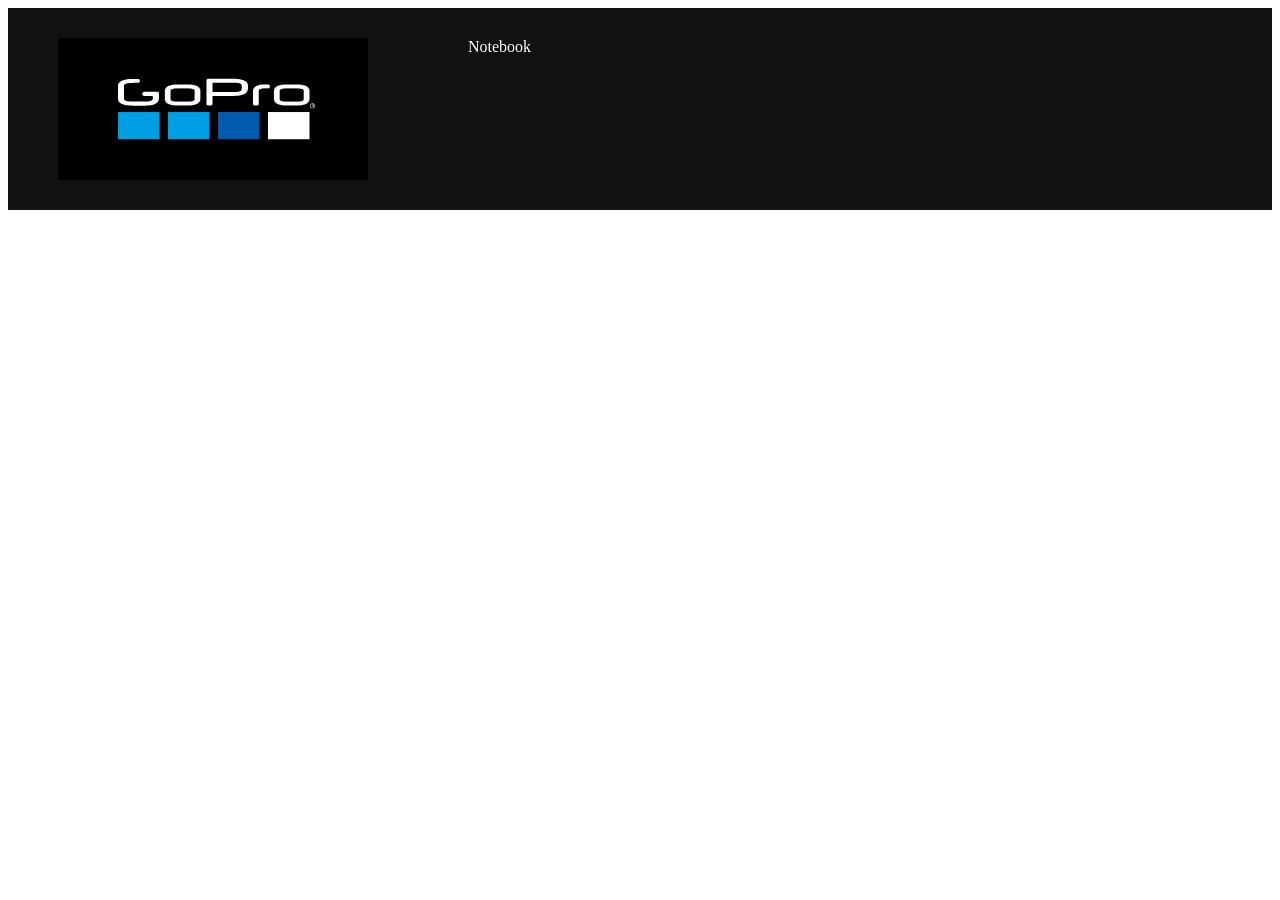
==== src/main/webapp/index.html @ 9d01159f "initial commit" ====
<html>
<head>
    <link rel="stylesheet" type="text/css" href="css/main.css">

    <script src="https://ajax.googleapis.com/ajax/libs/jquery/3.1.1/jquery.min.js"></script>
    <script src="js/main.js"></script>
</head>
<body>
<ul>
    <li>
        <a class="active" href="#home">
            <img src="./images/logo.png" alt="gopro_logo">
        </a>
    </li>
    <li id='navigation'>
        <a href="http://example.com" target="myIframe">Notebook</a>
        <iframe name="myIframe" src="http://example.com"></iframe>
    </li>
</ul>
</body>
</html>
---- src/main/webapp/css/main.css ----
ul {
    list-style-type: none;
    margin: 0;
    padding: 0;
    overflow: hidden;
    background-color: #111;
}

li {
    float: left;
    border-right:2px;
}

li a {
    display: block;
    color: white;
    text-align: center;
    padding: 30px 50px;
    text-decoration: none;
}

li a:hover:not(.active) {
    background-color: #111;
}

.active {
    background-color: #111;
}

ul li iframe {
    display: none;
}

ul li iframe.active {
    display: block;
}

ul li a {
    text-decoration: none;
}
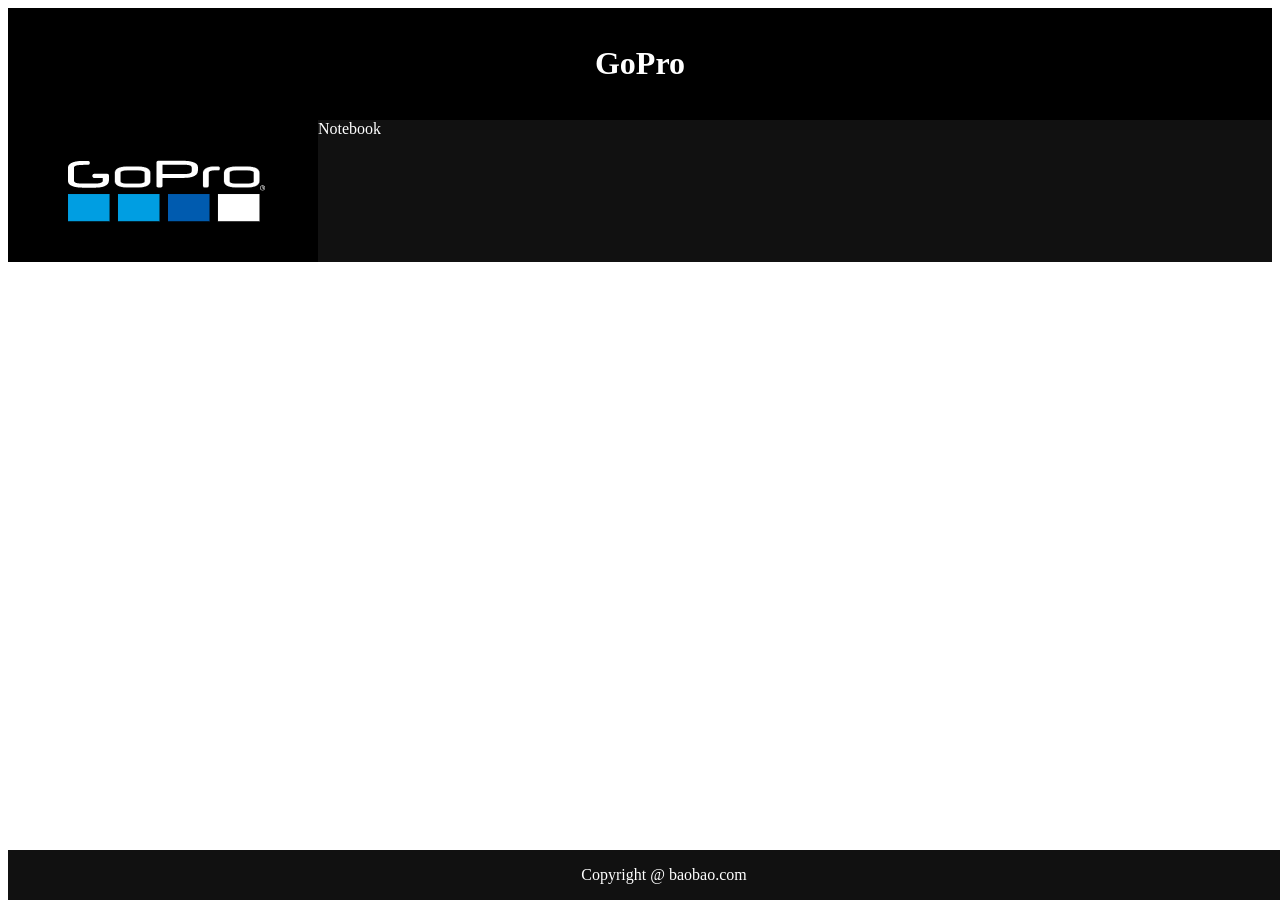
==== commit e52cd2ac: "improve the layout" ====
--- a/src/main/webapp/index.html
+++ b/src/main/webapp/index.html
@@ -6,16 +6,24 @@
     <script src="js/main.js"></script>
 </head>
 <body>
-<ul>
-    <li>
-        <a class="active" href="#home">
-            <img src="./images/logo.png" alt="gopro_logo">
-        </a>
-    </li>
-    <li id='navigation'>
-        <a href="http://example.com" target="myIframe">Notebook</a>
-        <iframe name="myIframe" src="http://example.com"></iframe>
-    </li>
-</ul>
+<header>
+    <h1>GoPro</h1>
+</header>
+<nav>
+    <ul>
+        <li>
+            <a class="active" href="#home">
+                <img src="./images/logo.png" alt="gopro_logo">
+            </a>
+        </li>
+        <li id='navigation'>
+            <a href="http://localhost:10654/notebooks/Untitled.ipynb" target="myIframe">Notebook</a>
+        </li>
+    </ul>
+</nav>
+<article>
+    <iframe name="myIframe" src="http://localhost:10654/notebooks/Untitled.ipynb"></iframe>
+</article>
+<footer>Copyright @ baobao.com</footer>
 </body>
 </html>
--- a/src/main/webapp/css/main.css
+++ b/src/main/webapp/css/main.css
@@ -1,3 +1,20 @@
+
+header, footer {
+    padding: 1em;
+    color: white;
+    background-color: black;
+    clear: left;
+    text-align: center;
+}
+
+footer {
+    background-color: #111;
+    bottom: 0;
+    clear:both;
+    width: 100%;
+    position: fixed;
+}
+
 ul {
     list-style-type: none;
     margin: 0;
@@ -5,6 +22,7 @@
     overflow: hidden;
     background-color: #111;
 }
+
 
 li {
     float: left;
@@ -15,7 +33,6 @@
     display: block;
     color: white;
     text-align: center;
-    padding: 30px 50px;
     text-decoration: none;
 }
 
@@ -27,11 +44,15 @@
     background-color: #111;
 }
 
-ul li iframe {
+article iframe {
+    width: 100%;
+    height: 100%;
+}
+article iframe {
     display: none;
 }
 
-ul li iframe.active {
+article iframe.active {
     display: block;
 }
 
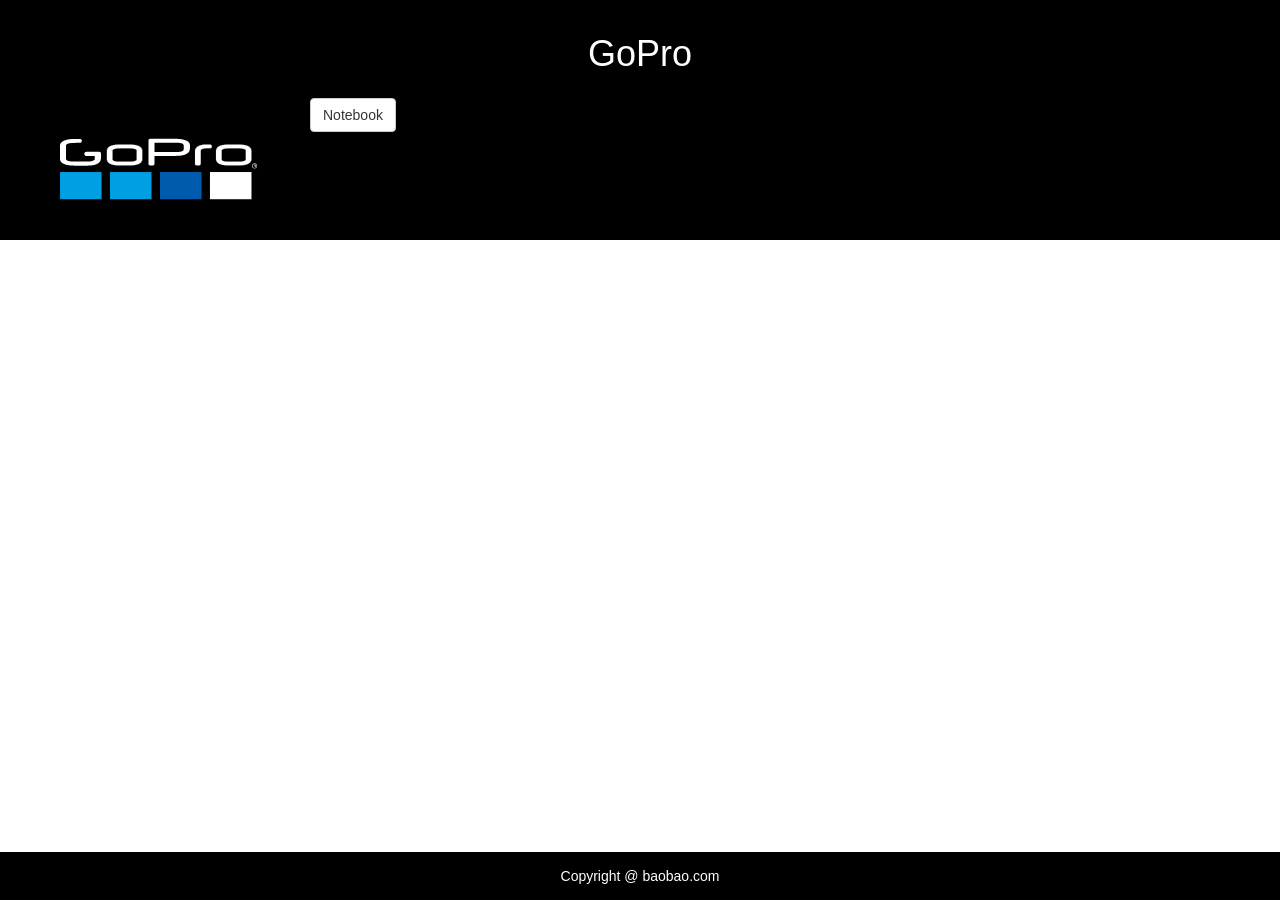
==== commit 2e563d8b: "Add configuration modal" ====
--- a/src/main/webapp/index.html
+++ b/src/main/webapp/index.html
@@ -1,10 +1,18 @@
 <html>
 <head>
+    <title>Notebook Demo</title>
+
+    <meta charset="utf-8">
+    <meta name="viewport" content="width=device-width, initial-scale=1">
+
     <link rel="stylesheet" type="text/css" href="css/main.css">
+    <link rel="stylesheet" href="https://maxcdn.bootstrapcdn.com/bootstrap/3.3.7/css/bootstrap.min.css">
 
     <script src="https://ajax.googleapis.com/ajax/libs/jquery/3.1.1/jquery.min.js"></script>
+    <script src="https://maxcdn.bootstrapcdn.com/bootstrap/3.3.7/js/bootstrap.min.js"></script>
     <script src="js/main.js"></script>
 </head>
+
 <body>
 <header>
     <h1>GoPro</h1>
@@ -16,14 +24,50 @@
                 <img src="./images/logo.png" alt="gopro_logo">
             </a>
         </li>
-        <li id='navigation'>
-            <a href="http://localhost:10654/notebooks/Untitled.ipynb" target="myIframe">Notebook</a>
+        <li id='notebook'>
+            <button class="btn btn-default" data-href="/delete.php?id=54" data-toggle="modal" data-target="#configuration-modal">
+                Notebook
+            </button>
         </li>
     </ul>
 </nav>
+
 <article>
-    <iframe name="myIframe" src="http://localhost:10654/notebooks/Untitled.ipynb"></iframe>
+    <iframe id="iframe" name="myIframe" src="www.example.com"></iframe>
 </article>
+
+<!-- Modal -->
+<div class="modal fade" id="configuration-modal" tabindex="-1" role="dialog" aria-labelledby="myModalLabel" aria-hidden="true">
+    <div class="modal-dialog">
+        <div class="modal-content">
+
+            <div class="modal-header">
+                <button type="button" class="close" data-dismiss="modal" aria-hidden="true">&times;</button>
+                <h4 class="modal-title" id="myModalLabel">Configuration</h4>
+            </div>
+
+            <div class="modal-body">
+                <div>
+                    parameter 1
+                    <input class="configuration1" placeholder="configuration 1" />
+                </div>
+                <div>
+                    parameter 2
+                    <input class="configuration2" placeholder="configuration 2" />
+                </div>
+                <div>
+                    parameter 3
+                    <input class="configuration3" placeholder="configuration 3" />
+                </div>
+            </div>
+
+            <div class="modal-footer">
+                <button type="button" class="btn btn-default" data-dismiss="modal">Cancel</button>
+                <a class="btn btn-danger btn-ok">Confirm</a>
+            </div>
+        </div>
+    </div>
+</div>
 <footer>Copyright @ baobao.com</footer>
 </body>
-</html>+</html>
--- a/src/main/webapp/css/main.css
+++ b/src/main/webapp/css/main.css
@@ -1,14 +1,13 @@
-
 header, footer {
     padding: 1em;
     color: white;
-    background-color: black;
+    background-color: #000;
     clear: left;
     text-align: center;
 }
 
 footer {
-    background-color: #111;
+    background-color: #000;
     bottom: 0;
     clear:both;
     width: 100%;
@@ -20,42 +19,31 @@
     margin: 0;
     padding: 0;
     overflow: hidden;
-    background-color: #111;
+    background-color: #000;
 }
 
 
 li {
     float: left;
     border-right:2px;
+    text-align: center;
 }
 
 li a {
-    display: block;
     color: white;
-    text-align: center;
     text-decoration: none;
 }
 
-li a:hover:not(.active) {
-    background-color: #111;
-}
-
 .active {
-    background-color: #111;
+    background-color: #000;
 }
 
 article iframe {
     width: 100%;
     height: 100%;
-}
-article iframe {
     display: none;
 }
 
 article iframe.active {
     display: block;
-}
-
-ul li a {
-    text-decoration: none;
 }
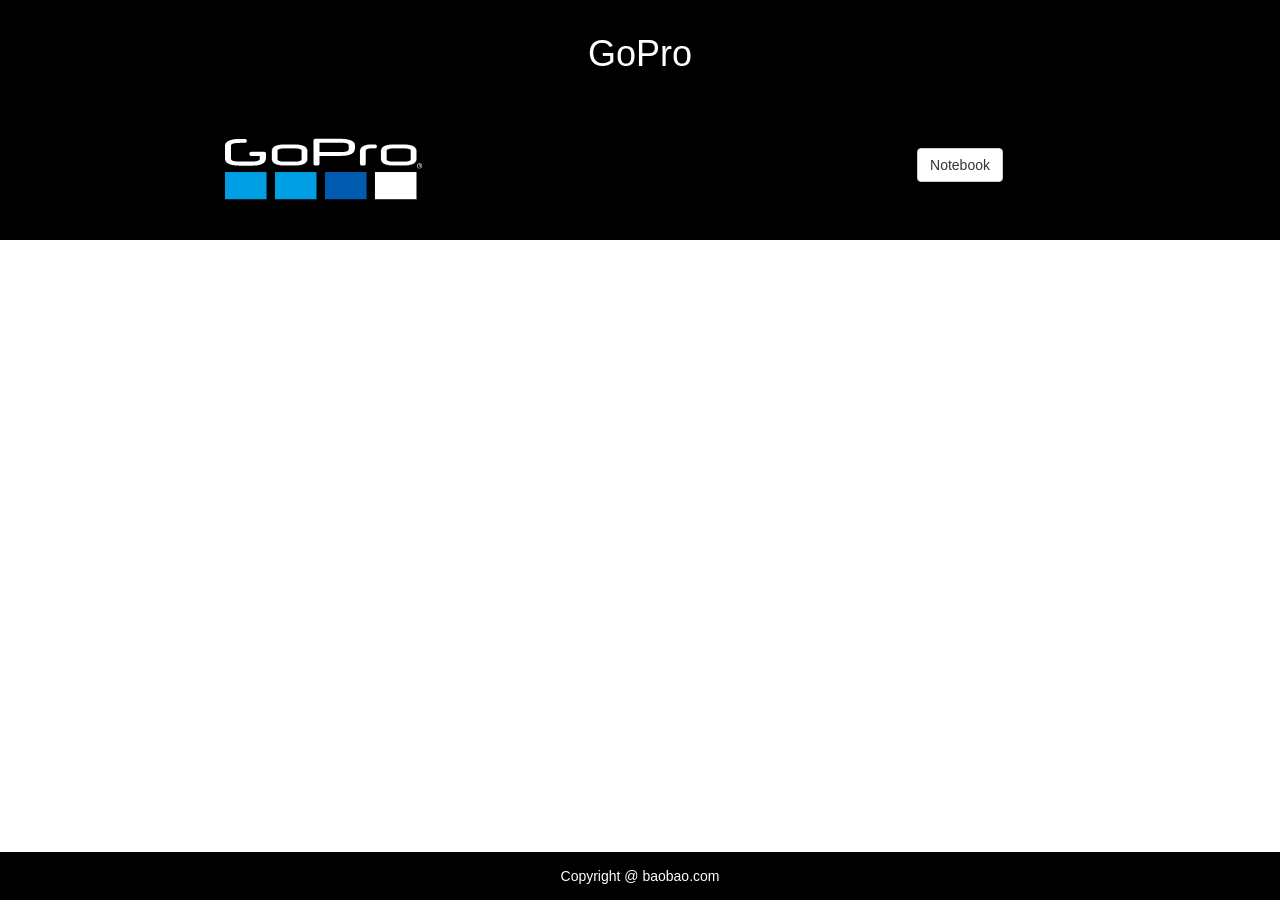
==== commit 7266d889: "Update UI" ====
--- a/src/main/webapp/index.html
+++ b/src/main/webapp/index.html
@@ -48,16 +48,16 @@
 
             <div class="modal-body">
                 <div>
-                    parameter 1
-                    <input class="configuration1" placeholder="configuration 1" />
+                    <span>Username</span>
+                    <input class="username" placeholder="hao" />
                 </div>
                 <div>
-                    parameter 2
-                    <input class="configuration2" placeholder="configuration 2" />
+                    <span>Image Name</span>
+                    <input class="image_name" placeholder="zh331873541/notebook" />
                 </div>
                 <div>
-                    parameter 3
-                    <input class="configuration3" placeholder="configuration 3" />
+                    <span>Command</span>
+                    <input class="command" placeholder="jupyter notebook --config=notebook_config.py" />
                 </div>
             </div>
 
--- a/src/main/webapp/css/main.css
+++ b/src/main/webapp/css/main.css
@@ -27,6 +27,11 @@
     float: left;
     border-right:2px;
     text-align: center;
+    width: 50%;
+}
+
+li#notebook {
+    margin-top: 50px;
 }
 
 li a {
@@ -46,4 +51,15 @@
 
 article iframe.active {
     display: block;
+}
+
+.modal-body span {
+    display: inline-block;
+    width: 100px;
+    padding: 10px;
+}
+
+.modal-body input {
+    width: 315px;
+    padding-left: 10px;
 }
